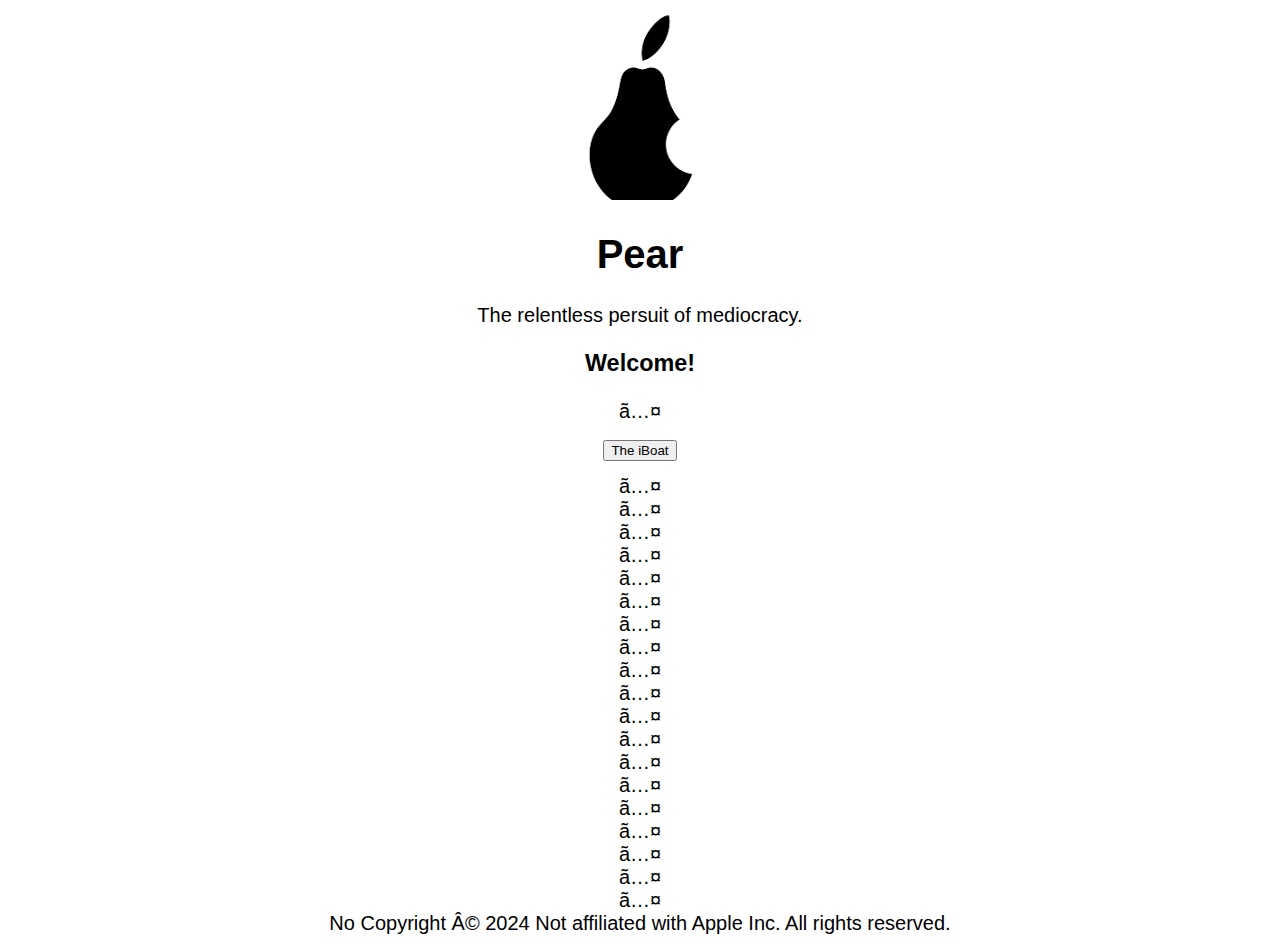
==== index.html @ 78ccdc24 "I" ====
<!DOCTYPE html>
<html lang="en">
  <link rel="icon" type="image/png" href="logo.png">

<head>
    <meta charset="UTF-9" />
    <meta name="viewport" content="width=device-width, initial-scale=1.0" />
    <link rel="stylesheet" href="style.css" />
    <center> <img src="logo.png" alt="logo">
 </center>
   <title>Pear</title>
</head>

<body>
    <h1>
        <center> Pear </center>
    </h1>
    <p>
<center> The relentless persuit of mediocracy. </center>
      </p>

    <center><h3>Welcome!</h3></center>

</center>
</center>
<center>       ㅤ    </center>
<style> a:link, a:visited {
    background-color: rgb(255, 255, 255);
    color: white;
    padding: 14px 25px;
    text-align: center;
    text-decoration: none;
    display: inline-block;
  }
  
  a:hover, a:active {
    background-color: gray;
  }</style>




 <center> <a href="https://ThePearGroup.github.io/iBoat6s">
  <button>The iBoat</button> </a> </center>     

<center>       ㅤ    </center>
 <center>  </center>
         <center>       ㅤ    </center>
          <center>       ㅤ    </center>
           <center>       ㅤ    </center>
            <center>       ㅤ    </center>
             <center>       ㅤ    </center>
              <center>       ㅤ    </center>
               <center>       ㅤ    </center>
                <center>       ㅤ    </center>
                 <center>       ㅤ    </center>
                  <center>       ㅤ    </center>
                   <center>       ㅤ    </center>
                    <center>       ㅤ    </center>
                     <center>       ㅤ    </center>
                      <center>       ㅤ    </center>
                       <center>       ㅤ    </center>
                        <center>       ㅤ    </center>
                         <center>       ㅤ    </center>
                          <center>       ㅤ    </center>
                           <center>No Copyright © 2024 Not affiliated with Apple Inc. All rights reserved.</center>
    <script src="script.js"></script>
</body>

</html>
---- style.css ----
body {
    font-size: 20px;
font-family: Helvetica;
  color: rgb(0, 0, 0);
  background-image: url("[data-uri]");
}
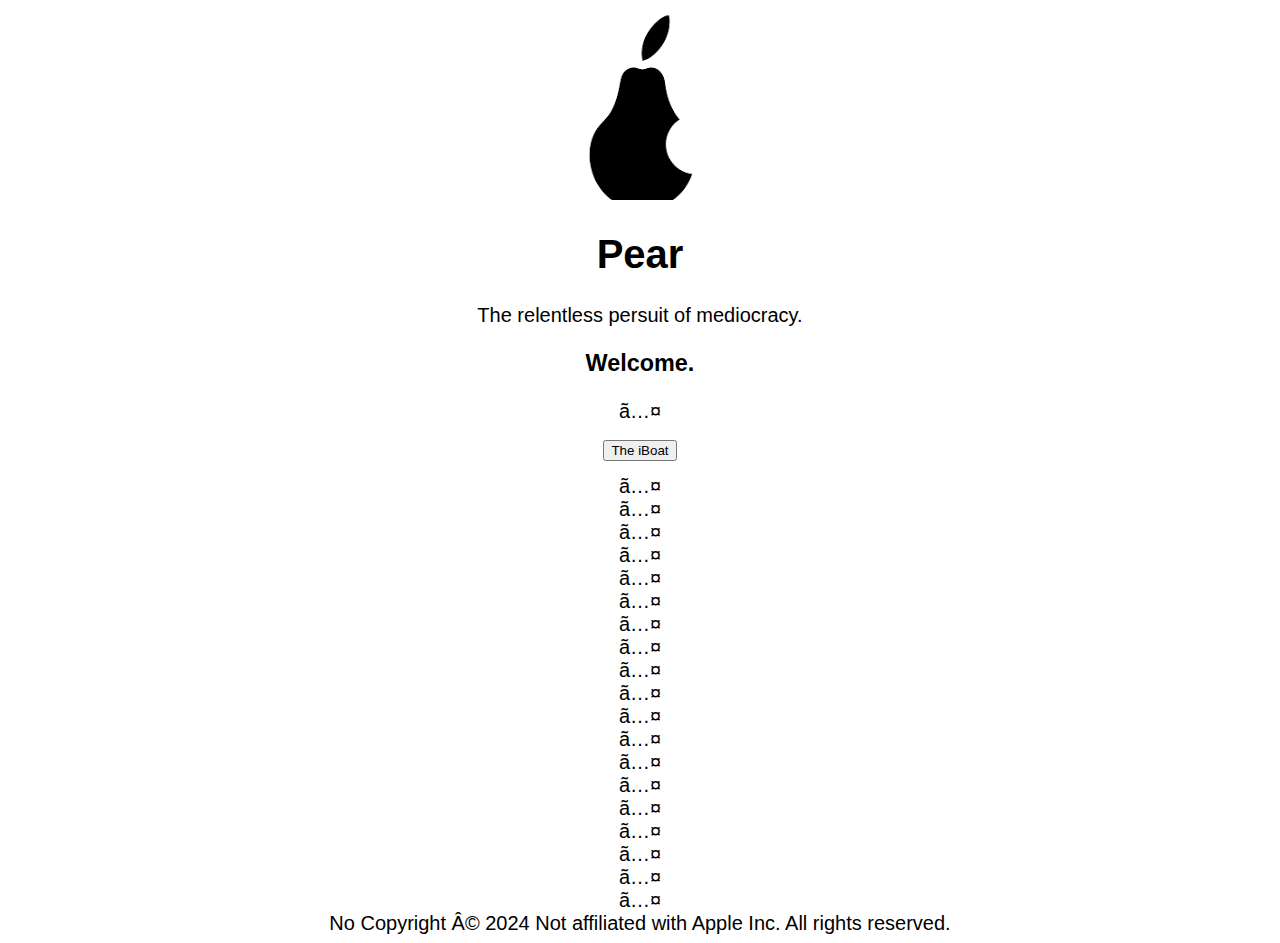
==== commit 6acdcf94: "!" ====
--- a/index.html
+++ b/index.html
@@ -19,7 +19,7 @@
 <center> The relentless persuit of mediocracy. </center>
       </p>
 
-    <center><h3>Welcome!</h3></center>
+    <center><h3>Welcome.</h3></center>
 
 </center>
 </center>
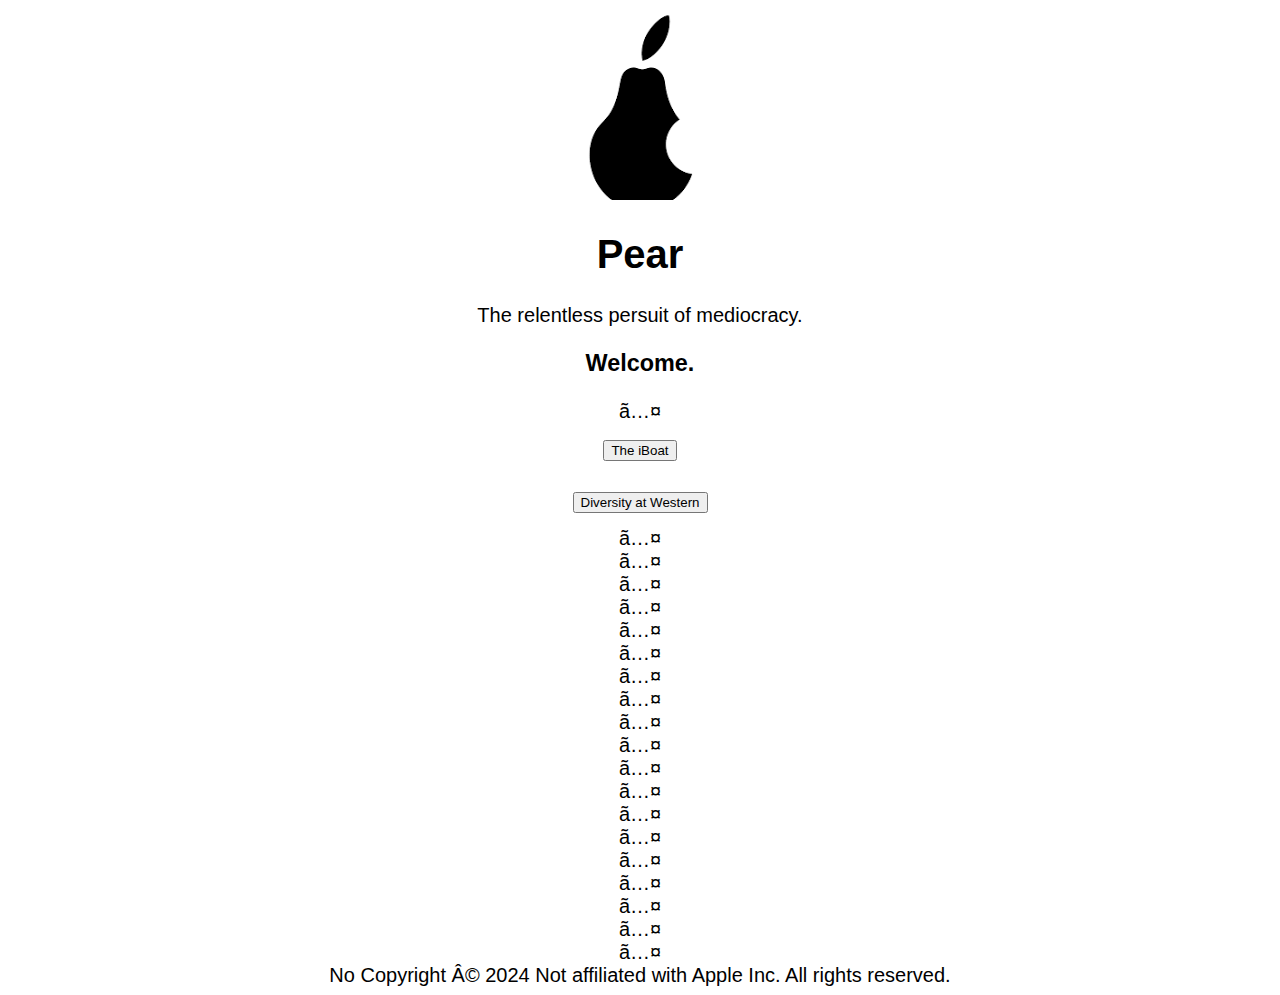
==== commit 0bf75965: "OK" ====
--- a/index.html
+++ b/index.html
@@ -42,6 +42,8 @@
 
  <center> <a href="https://ThePearGroup.github.io/iBoat6s">
   <button>The iBoat</button> </a> </center>     
+  <center> <a href="https://ThePearGroup.github.io/JohnAtWestern">
+    <button>Diversity at Western</button> </a> </center>      
 
 <center>       ㅤ    </center>
  <center>  </center>
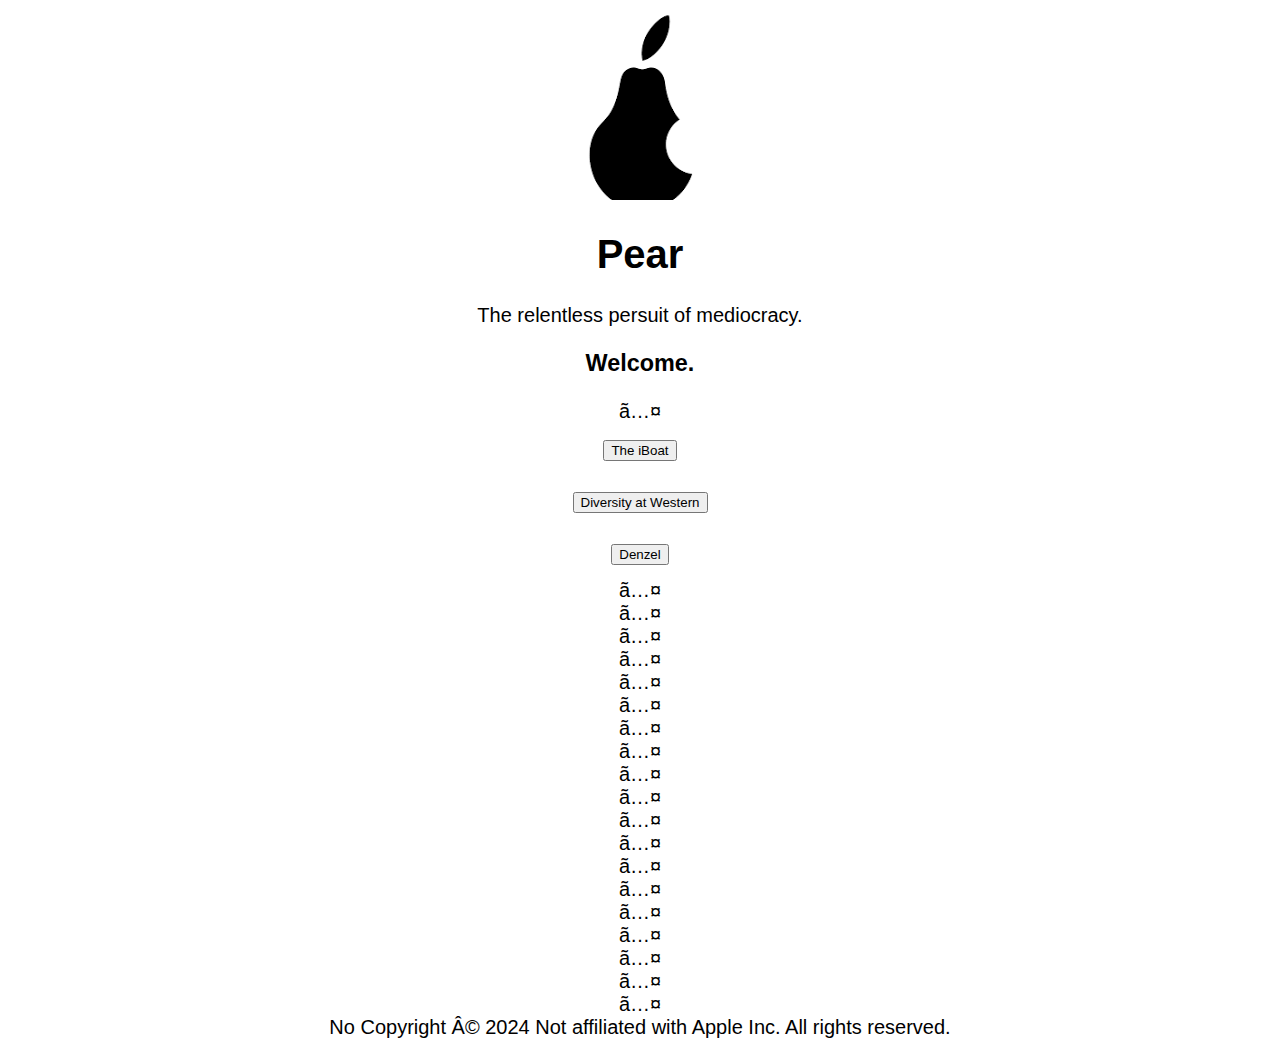
==== commit 4449cf09: "Denzel" ====
--- a/index.html
+++ b/index.html
@@ -44,6 +44,9 @@
   <button>The iBoat</button> </a> </center>     
   <center> <a href="https://ThePearGroup.github.io/JohnAtWestern">
     <button>Diversity at Western</button> </a> </center>      
+    <center> <a href="https://ThePearGroup.github.io/Denzel">
+      <button>Denzel</button> </a> </center> 
+
 
 <center>       ㅤ    </center>
  <center>  </center>
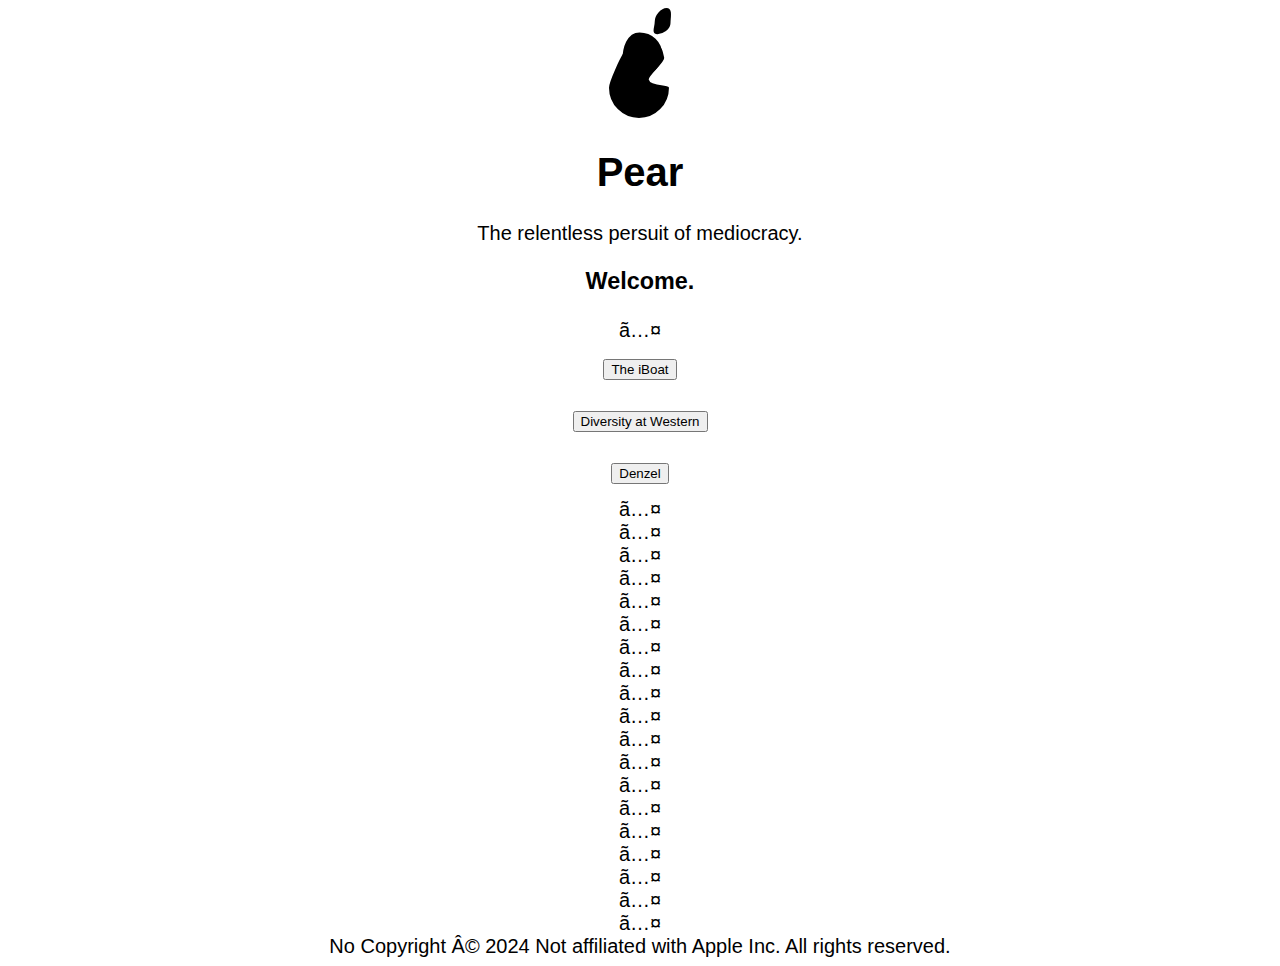
==== commit 8e98afc4: "Logo rah" ====
--- a/index.html
+++ b/index.html
@@ -6,7 +6,7 @@
     <meta charset="UTF-9" />
     <meta name="viewport" content="width=device-width, initial-scale=1.0" />
     <link rel="stylesheet" href="style.css" />
-    <center> <img src="logo.png" alt="logo">
+    <center> <img src="logo.svg" alt="logo">
  </center>
    <title>Pear</title>
 </head>
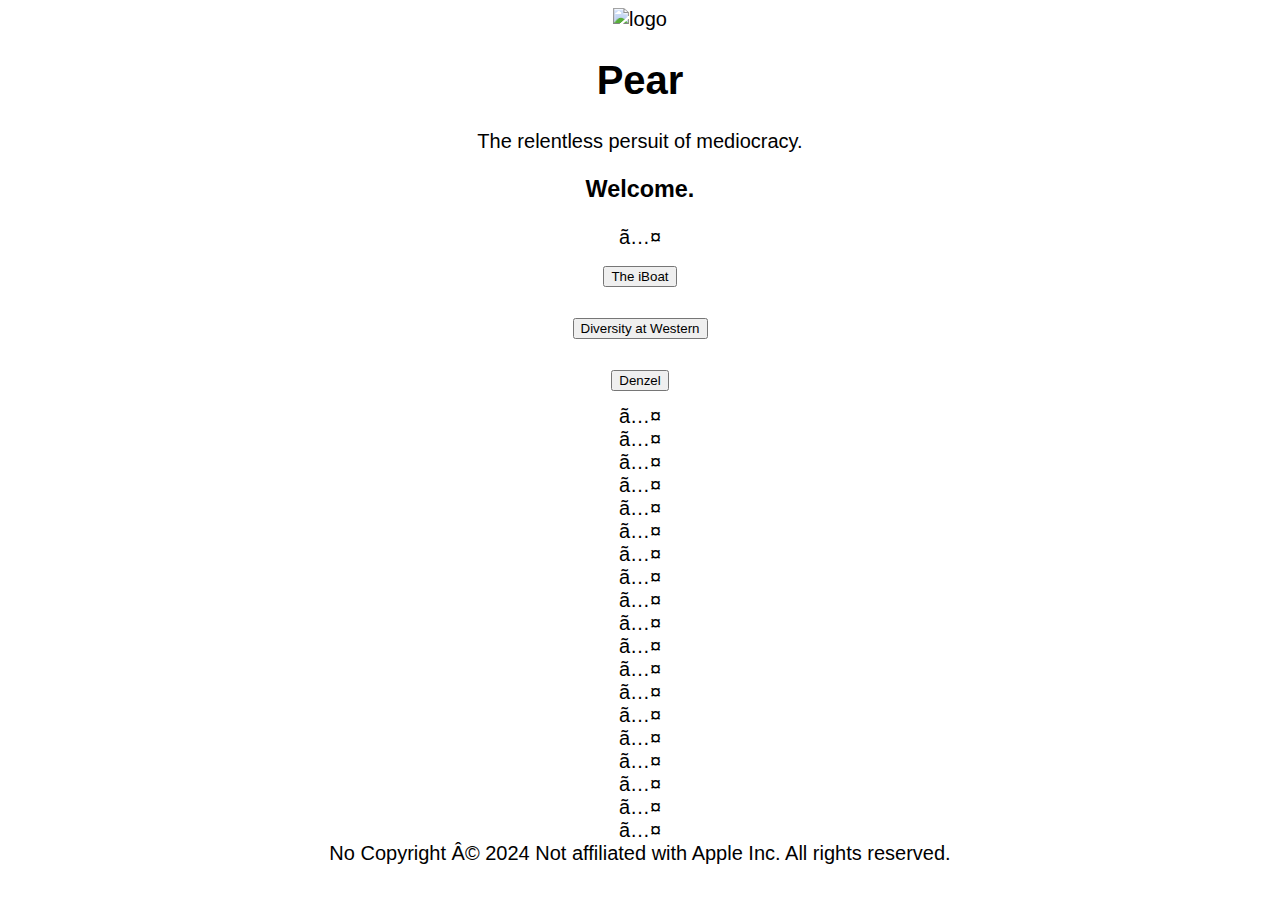
==== commit e6e95c81: "Lorgir" ====
--- a/index.html
+++ b/index.html
@@ -1,12 +1,12 @@
 <!DOCTYPE html>
 <html lang="en">
-  <link rel="icon" type="image/png" href="logo.png">
+    <link rel="icon" type="image/svg" href="https://raw.githubusercontent.com/ThePearGroup/ThePearGroup.github.io/8e98afc47396d841fcce0fd80e05a23d9609b968/logo.svg">
 
 <head>
     <meta charset="UTF-9" />
     <meta name="viewport" content="width=device-width, initial-scale=1.0" />
     <link rel="stylesheet" href="style.css" />
-    <center> <img src="logo.svg" alt="logo">
+    <center> <img src="https://raw.githubusercontent.com/ThePearGroup/ThePearGroup.github.io/8e98afc47396d841fcce0fd80e05a23d9609b968/logo.svg" alt="logo">
  </center>
    <title>Pear</title>
 </head>
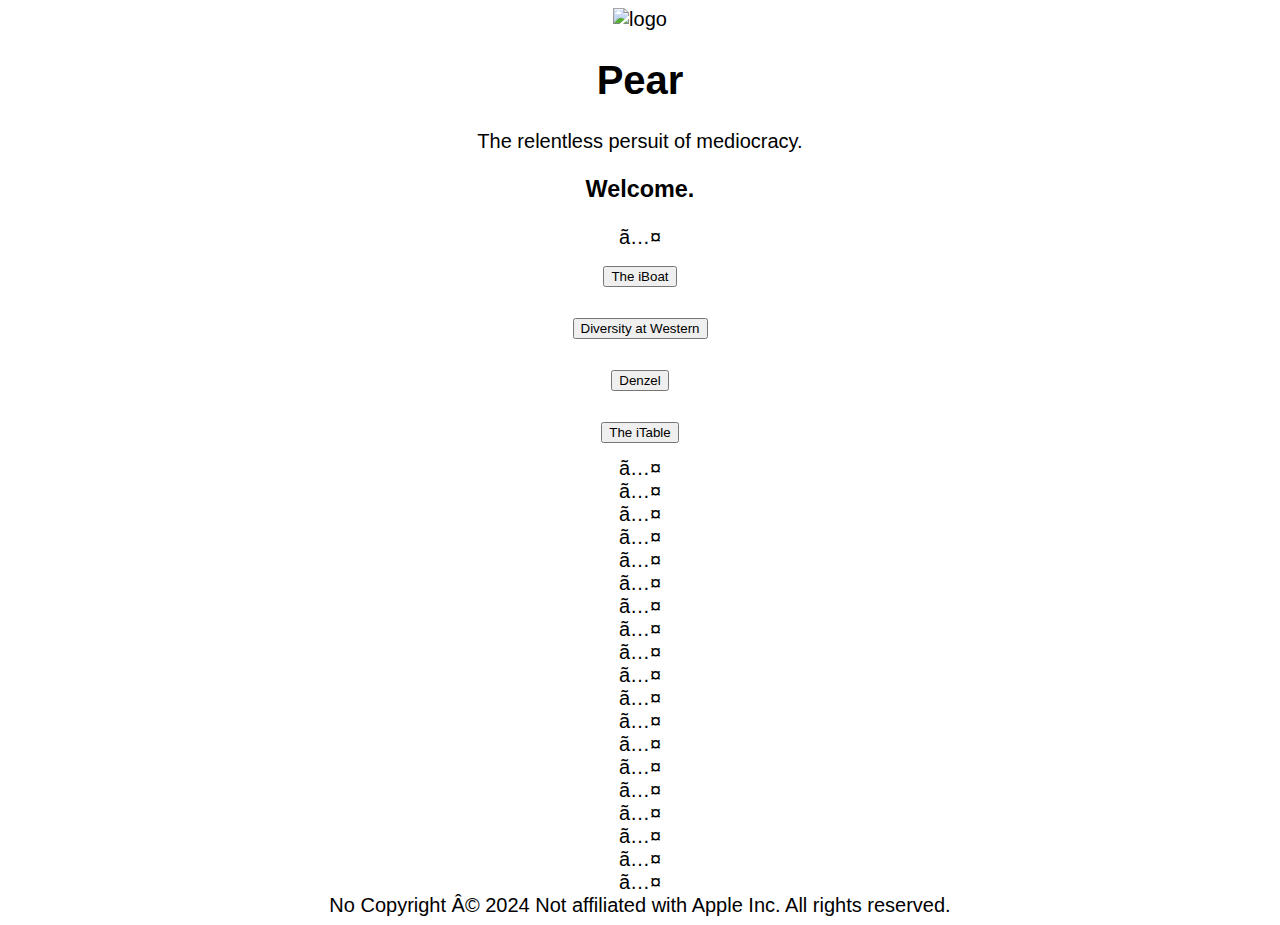
==== commit eb42b320: "Fixes" ====
--- a/index.html
+++ b/index.html
@@ -46,6 +46,8 @@
     <button>Diversity at Western</button> </a> </center>      
     <center> <a href="https://ThePearGroup.github.io/Denzel">
       <button>Denzel</button> </a> </center> 
+      <center> <a href="https://ThePearGroup.github.io/iTable">
+        <button>The iTable</button> </a> </center> 
 
 
 <center>       ㅤ    </center>
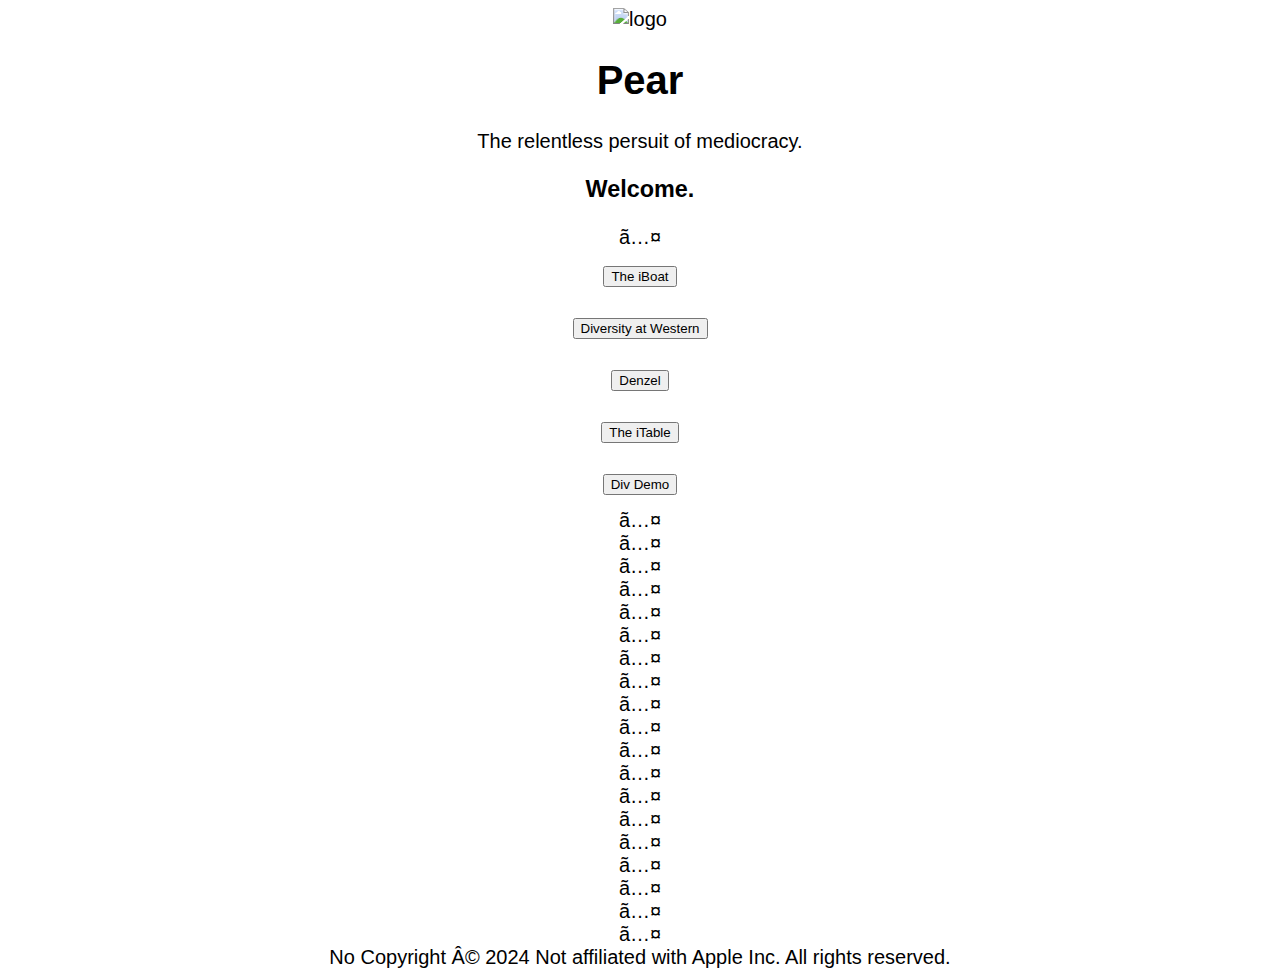
==== commit bc84d300: "added div stuff" ====
--- a/index.html
+++ b/index.html
@@ -48,6 +48,8 @@
       <button>Denzel</button> </a> </center> 
       <center> <a href="https://ThePearGroup.github.io/iTable">
         <button>The iTable</button> </a> </center> 
+        <center> <a href="https://ThePearGroup.github.io/div-demo">
+          <button>Div Demo</button> </a> </center> 
 
 
 <center>       ㅤ    </center>
